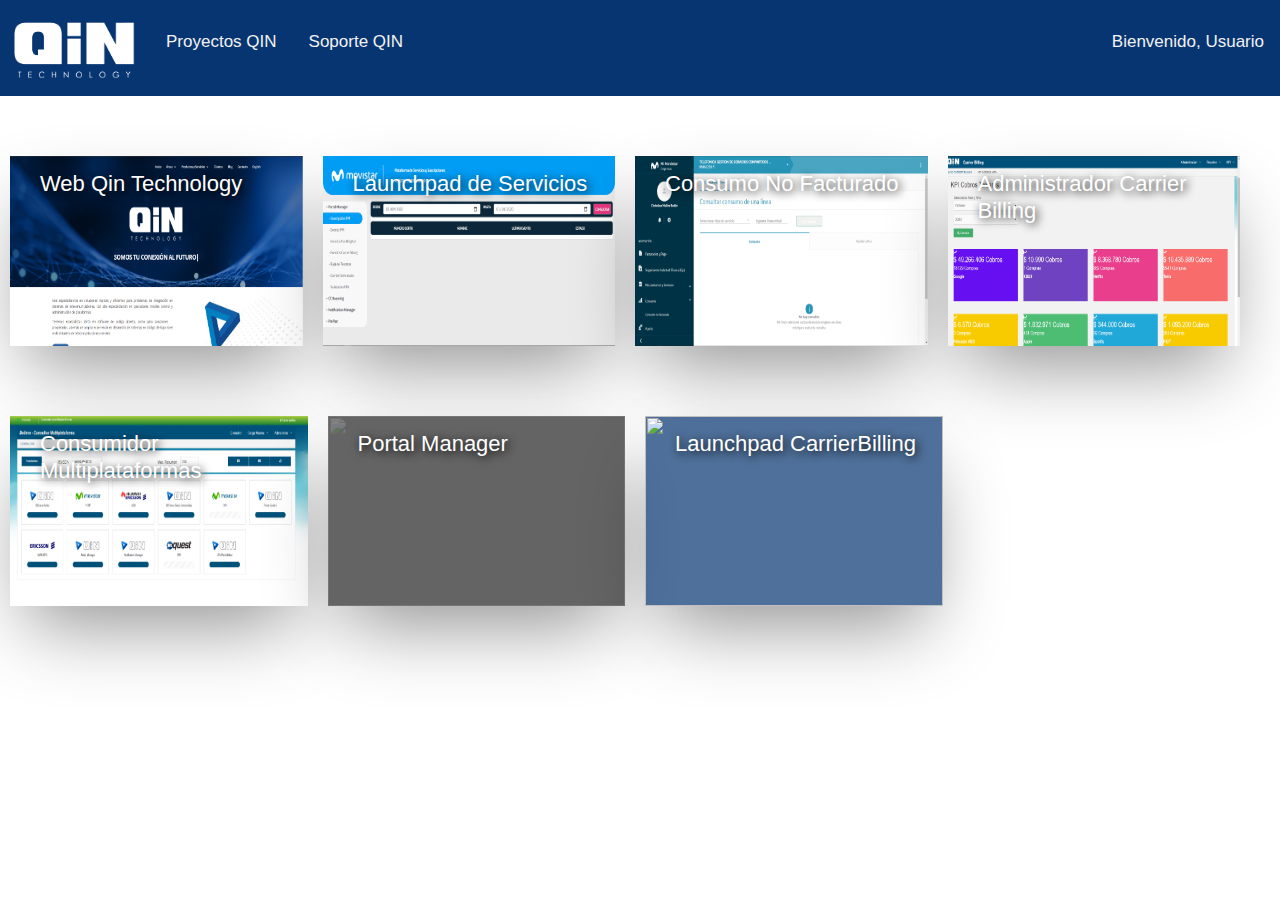
==== www/index.html @ 53e5ce90 "add responsive style" ====
<!DOCTYPE html>
<html lang="en">
<head>
  <meta charset="UTF-8">
  <meta name="viewport" content="width=device-width, initial-scale=1.0">
  <link rel="stylesheet" href="css/style.css">
  <link rel="stylesheet" href="https://stackpath.bootstrapcdn.com/bootstrap/4.5.2/css/bootstrap.min.css" integrity="sha384-JcKb8q3iqJ61gNV9KGb8thSsNjpSL0n8PARn9HuZOnIxN0hoP+VmmDGMN5t9UJ0Z" crossorigin="anonymous">
  <link rel="stylesheet" href="https://cdnjs.cloudflare.com/ajax/libs/font-awesome/4.7.0/css/font-awesome.min.css">
  <title>Centralizado Qin</title>
</head>
<body>
  <header>
    <!-- <ul>
      <li></li>
      <li><a class="active" href="#home">Solicitud de Acceso</a></li>
      <li><a href="#news">Proyectos QIN</a></li>
      <li><a href="#contact">Soporte QIN</a></li>
      <li style="float: right"><a href="#about">Hola, Usuario</a></li>
    </ul> -->

    <div class="topnav" id="myTopnav">
      <img src="img/qinblanco.png" class="logo">
      <a class="aproyecto" href="#proyectos">Proyectos QIN</a>
      <a href="#soporte">Soporte QIN</a>
      <a href="#" class="userlink"><span class="spansaludo">Bienvenido,</span> Usuario</a>
      <a href="javascript:void(0);" class="icon" onclick="responsiveMenu()">
        <i class="fa fa-bars"></i>
      </a>
    </div>
  </header>

<div class="container-fluid">
    <div class="wrap row">

      <div class="tile col"> 
        <img src='img/Captura1.PNG'/>
        <div class="text">
          <h1>Web Qin Technology</h1>
          <h2 class="animate-text"></h2>
          <p class="animate-text">Descargar Documentación</p>
        </div>
      </div>
      
      
      <div class="tile col"> 
        <img src='img/Captura2.PNG'/>
        <div class="text">
            <h1>Launchpad de Servicios</h1>
            <h2 class="animate-text"></h2>
            <p class="animate-text">Descargar Documentación</p>
        </div>
      </div>
        
        <div class="tile col"> 
          <img src='img/Captura3.PNG'/>
          <div class="text">
            <h1>Consumo No Facturado</h1>
            <h2 class="animate-text"></h2>
            <p class="animate-text">Descargar Documentación</p>
          </div>
      </div>

      <div class="tile col"> 
        <img src='img/Captura4.PNG'/>
        <div class="text">
          <h1>Administrador Carrier Billing</h1>
          <h2 class="animate-text">Plataforma de Administración de subscripciones y contrataciones.</h2>
          <p class="animate-text">Descargar Documentación </p>
        </div>
      </div>
      
    </div>

    <div class="wrap row">

        <div class="tile col"> 
          <img src='img/Captura5.png'/>
          <div class="text">
            <h1>Consumidor Multiplataformas</h1>
            <h2 class="animate-text"></h2>
            <p class="animate-text">Descargar Documentación</p>
          </div>
        </div>
          
        <div class="tile col"  style="background-color:rgb(100, 100, 100)"> 
          <img src='img/Captura6.PNG' style="opacity:0.2;"/>
          <div class="text">
            <h1>Portal Manager</h1>
            <h2 class="animate-text">Portal de Administración de Suscripciones</h2>
            <p class="animate-text">Descargar Documentación</p>
          </div>
        </div>

        <div class="tile col"> 
          <img src='img/Captura7.PNG'/>
          <div class="text">
            <h1>Launchpad CarrierBilling</h1>
            <h2 class="animate-text">Plataforma de Visualización de Suscripciones y Contratación.</h2>
            <p class="animate-text">Descargar Documentación</p>
          </div>
        </div>

        <div class="col"> 
          <img/>
          <div class="">
            <h1> </h1>
            <h2 class=""></h2>
            <p class=""> </p>
          </div>
        </div>
        
      </div>
    </div>    
    
    <script>
      function responsiveMenu() {
        var x = document.getElementById("myTopnav");
        if (x.className === "topnav") {
          x.className += " responsive";
        } else {
          x.className = "topnav";
        }
      }
      </script>
</body>
</html>
---- www/css/style.css ----
body
{
  background-color:#eee;
  
}

.logo {
  width: 150px;
  float: left;
}

* {
    font-family: 'Open Sans', Arial, Helvetica, sans-serif;
    box-sizing: border-box;
}

/* Style for Login */

@import url(https://fonts.googleapis.com/css?family=Open+Sans:400,700);

.login {
  width: 30%;
  margin: 16px 30%;
  font-size: 16px;
}

/* Reset top and bottom margins from certain elements */
.login-header,
.login p {
  margin-top: 0;
  margin-bottom: 0;
}

.login-header {
  background: #073571;
  padding: 20px;
  font-size: 1.4em;
  font-weight: normal;
  text-align: center;
  text-transform: uppercase;
  color: #fff;
  width: 120%;
}

.login-container {
  background: #ebebeb;
  padding: 12px;
  width: 120%;
}

/* Every row inside .login-container is defined with p tags */
.login p {
  padding: 12px;
}

.login input {
  box-sizing: border-box;
  display: block;
  width: 100%;
  border-width: 1px;
  border-style: solid;
  padding: 16px;
  outline: 0;
  font-family: inherit;
  font-size: 0.95em;
}

.login input[type="email"],
.login input[type="password"] {
  background: #fff;
  border-color: #bbb;
  color: #555;
}

/* Text fields' focus effect */
.login input[type="email"]:focus,
.login input[type="password"]:focus {
  border-color: #888;
}

.login input[type="submit"] {
  background: #073571;
  border-color: transparent;
  color: #fff;
  cursor: pointer;
}

.login input[type="submit"]:hover {
  background: #17c;
}

/* Buttons' focus effect */
.login input[type="submit"]:focus {
  border-color: #05a;
}


/* Style header */
.topnav {
  overflow: hidden;
  background-color: #073571;
}

.topnav a {
  float: left;
  display: block;
  color: #f2f2f2;
  text-align: center;
  padding: 14px 16px;
  text-decoration: none;
  font-size: 17px;
  margin-top: 15px;
}

.topnav a:hover {
  background-color: #ddd;
  color: black;
}

.topnav a.active {
  background-color: #4CAF50;
  color: white;
}

.topnav .icon {
  display: none;
}

.topnav .userlink {
  float: right;
}

@media screen and (max-width: 600px) {
  .topnav a:not(:first-child) {display: none;}
  .topnav a.icon {
    float: right;
    display: block;
    margin-top: 0;
  }
  .logo {
    width: 50px;
    margin-top: 12px;
  }

  .topnav .userlink {
    float: left;
  }
  .wrap {
    display: block !important;
  }
}

@media screen and (max-width: 600px) {
  .topnav.responsive {position: relative;}
  .topnav.responsive .icon {
    position: absolute;
    right: 0;
    top: 0;
  }
  .topnav.responsive a {
    float: none;
    display: block;
    text-align: left;
  }
  .topnav.responsive .aproyecto{
    margin-top: 35px;
  }
  .logo {
    width: 50px;
    margin-top: 12px;
  }
  .topnav .userlink {
    float: left;
  }
  .topnav .spansaludo {
    display: none;
  }
  
  .wrap {
    display: block !important;
  }
}

  /* style content */

.wrap
{
  margin:50px auto 0 auto;
  width:100%;
  display:flex;
  align-items:space-around;
}
.tile
{
  width: 380px;
  height: 190px;
  margin: 10px;
  background-color:#073571b5;
  display:inline-block;
  background-size:cover;
  position:relative;
  cursor:pointer;
  transition: all 0.4s ease-out;
  box-shadow: 0px 35px 77px -17px rgba(0,0,0,0.44);
  overflow:hidden;
  color:white;
  font-family:'Roboto';
  
}
.tile img
{
  height: 100%;
  width: 100%;
  position:absolute;
  top:0;
  left:0;
  z-index:0;
  transition: all 0.4s ease-out;
  
}
.tile .text
{
  z-index:99;
  position:absolute;
  padding:15px;
  height:calc(100% - 60px);
}
.tile h1
{
 
  font-weight:300;
  font-size: 22px;
  margin:0;
  text-shadow: 2px 2px 10px rgba(0,0,0,1);
}
.tile h2
{
  font-weight:100;
  font-size: 18px;
  margin:20px 0 0 0;
  font-style:italic;
   transform: translateX(200px);
}
.tile p
{
  font-weight:300;
  font-size: 14px;
  margin:20px 0 0 0;
  line-height: 25px;
/*   opacity:0; */
  transform: translateX(-200px);
  transition-delay: 0.2s;
}
.animate-text
{
  opacity:0;
  transition: all 0.6s ease-in-out;
}
.tile:hover
{
/*   background-color:#99aeff; */
box-shadow: 0px 35px 77px -17px rgba(0,0,0,0.64);
  transform:scale(1.05);
}
.tile:hover img
{
  opacity: 0.2;
}
.tile:hover .animate-text
{
  transform:translateX(0);
  opacity:1;
}

.tile:hover span
{
  opacity:1;
  transform:translateY(0px);
}

@media (max-width: 2000px) {
  .wrap {
    padding: 0;
  }
}
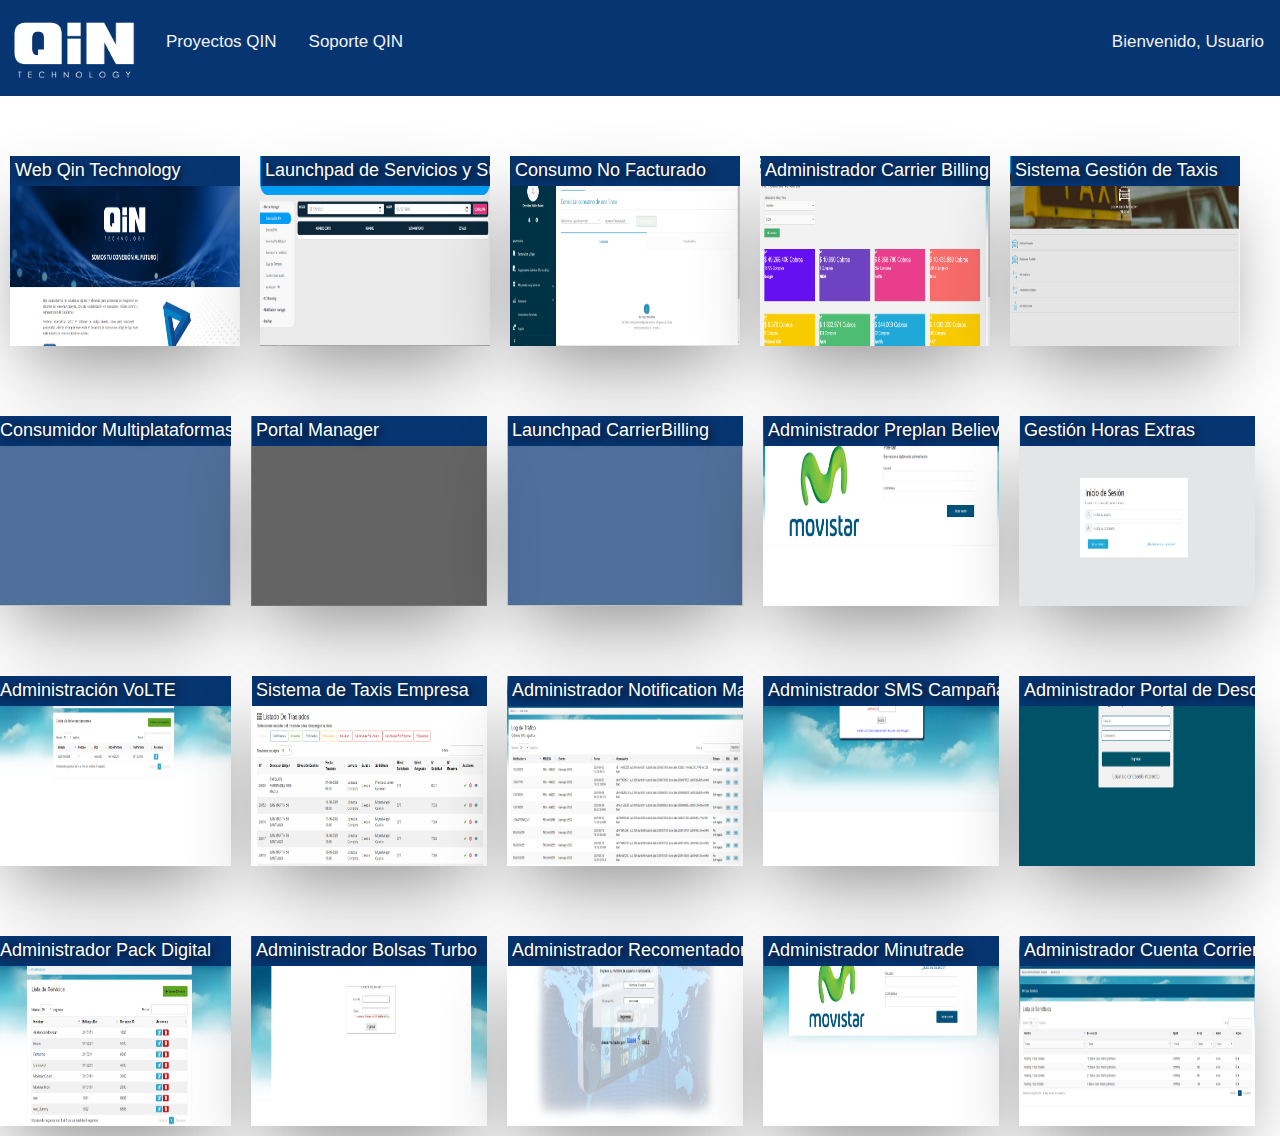
==== commit f483b4f3: "add more modules fix css" ====
--- a/www/index.html
+++ b/www/index.html
@@ -34,9 +34,8 @@
 
       <div class="tile col"> 
         <img src='img/Captura1.PNG'/>
-        <div class="text">
-          <h1>Web Qin Technology</h1>
-          <h2 class="animate-text"></h2>
+        <div class="textittle"><h1 class="cardheader"><a href="https://www.qin.cl/">Web Qin Technology</h1></a></div>
+        <div class="text">
           <p class="animate-text">Descargar Documentación</p>
         </div>
       </div>
@@ -44,48 +43,59 @@
       
       <div class="tile col"> 
         <img src='img/Captura2.PNG'/>
-        <div class="text">
-            <h1>Launchpad de Servicios</h1>
-            <h2 class="animate-text"></h2>
+        <div class="textittle"><h1 class="cardheader"><a href="http://10.46.0.160:8032/qin/services/PM/consulta?msisdn=56977095634">Launchpad de Servicios y Suscripciones</h1></a></div>
+        <div class="text">
             <p class="animate-text">Descargar Documentación</p>
         </div>
       </div>
         
         <div class="tile col"> 
           <img src='img/Captura3.PNG'/>
-          <div class="text">
-            <h1>Consumo No Facturado</h1>
-            <h2 class="animate-text"></h2>
+          <div class="textittle"><h1 class="cardheader"><a href="#">Consumo No Facturado</h1></a></div>
+          <div class="text">
+            <h1></h1>
             <p class="animate-text">Descargar Documentación</p>
           </div>
       </div>
 
       <div class="tile col"> 
         <img src='img/Captura4.PNG'/>
-        <div class="text">
-          <h1>Administrador Carrier Billing</h1>
+        <div class="textittle"><h1 class="cardheader"><a href="http://10.46.0.250:13016">Administrador Carrier Billing</h1></a></div>
+        <div class="text">
+          <h1></h1>
           <h2 class="animate-text">Plataforma de Administración de subscripciones y contrataciones.</h2>
           <p class="animate-text">Descargar Documentación </p>
         </div>
       </div>
-      
+
+      <div class="tile col"> 
+        <img src='img/image1.png'/>
+        <div class="textittle"><h1 class="cardheader"><a href="#">Sistema Gestión de Taxis</h1></a></div>
+        <div class="text">
+          <h1></h1>
+          <p class="animate-text">Descargar Documentación </p>
+        </div>
+      </div>
+      </div>
+
     </div>
 
     <div class="wrap row">
 
         <div class="tile col"> 
-          <img src='img/Captura5.png'/>
-          <div class="text">
-            <h1>Consumidor Multiplataformas</h1>
-            <h2 class="animate-text"></h2>
+          <img src='img/Captura5.PNG'/>
+          <div class="textittle"><h1 class="cardheader"><a href="http://172.24.168.230:8000/">Consumidor Multiplataformas</h1></a></div>
+          <div class="text">
+            <h1></h1>
             <p class="animate-text">Descargar Documentación</p>
           </div>
         </div>
           
         <div class="tile col"  style="background-color:rgb(100, 100, 100)"> 
           <img src='img/Captura6.PNG' style="opacity:0.2;"/>
-          <div class="text">
-            <h1>Portal Manager</h1>
+          <div class="textittle"><h1 class="cardheader"><a href="#">Portal Manager</h1></a></div>
+          <div class="text">
+            <h1></h1>
             <h2 class="animate-text">Portal de Administración de Suscripciones</h2>
             <p class="animate-text">Descargar Documentación</p>
           </div>
@@ -93,22 +103,125 @@
 
         <div class="tile col"> 
           <img src='img/Captura7.PNG'/>
-          <div class="text">
-            <h1>Launchpad CarrierBilling</h1>
+          <div class="textittle"><h1 class="cardheader"><a href="#">Launchpad CarrierBilling</h1></a></div>
+          <div class="text">
             <h2 class="animate-text">Plataforma de Visualización de Suscripciones y Contratación.</h2>
             <p class="animate-text">Descargar Documentación</p>
           </div>
         </div>
 
-        <div class="col"> 
+        <div class="tile col"> 
+          <img src='img/image2.png'/>
+          <div class="textittle"><h1 class="cardheader"><a href="http://10.46.0.181:8009/login/">Administrador Preplan Believe</h1></a></div>
+          <div class="text">
+            <p class="animate-text">Descargar Documentación</p>
+          </div>
+        </div>
+
+        <div class="tile col">
+          <img src='img/image3.png'/>
+          <div class="textittle"><h1 class="cardheader"><a href="https://cabgestion.cl/gst">Gestión Horas Extras</h1></a></div>
+          <div class="text">
+            <p class="animate-text">Descargar Documentación</p> 
+          </div>
+        </div>
+
+        <!-- <div class="col"> 
           <img/>
           <div class="">
             <h1> </h1>
             <h2 class=""></h2>
             <p class=""> </p>
           </div>
-        </div>
+        </div> -->
         
+      </div>
+      <div class="wrap row">
+
+        <div class="tile col">
+          <img src='img/image4.png'/>
+          <div class="textittle"><h1 class="cardheader"><a href="http://10.46.0.250:8043/">Administración VoLTE</h1></a></div>
+          <div class="text">
+            <p class="animate-text">Descargar Documentación</p> 
+          </div>
+        </div>
+
+        <div class="tile col">
+          <img src='img/image5.png'/>
+          <div class="textittle"><h1 class="cardheader"><a href="https://cabgestion.cl/empresas">Sistema de Taxis Empresa</h1></a></div>
+          <div class="text">
+            <p class="animate-text">Descargar Documentación</p> 
+          </div>
+        </div>
+
+        <div class="tile col">
+          <img src='img/image6.png'/>
+          <div class="textittle"><h1 class="cardheader"><a href="http://10.46.0.160:8011/">Administrador Notification Manager</h1></a></div>
+          <div class="text">
+            <p class="animate-text">Descargar Documentación</p> 
+          </div>
+        </div>
+
+        <div class="tile col">
+          <img src='img/image7.png'/>
+          <div class="textittle"><h1 class="cardheader"><a href="http://10.10.0.187/envioMasivoSms/login.php">Administrador SMS Campaña</h1></a></div>
+          <div class="text">
+            <p class="animate-text">Descargar Documentación</p> 
+          </div>
+        </div>
+
+        <div class="tile col">
+          <img src='img/image8.png'/>
+          <div class="textittle"><h1 class="cardheader"><a href="http://10.45.0.232:8080/login/">Administrador Portal de Descarga</h1></a></div>
+          <div class="text">
+            <p class="animate-text">Descargar Documentación</p> 
+          </div>
+        </div>
+
+      </div>
+
+      <div class="wrap row">
+
+        <div class="tile col">
+          <img src='img/image9.png'/>
+          <div class="textittle"><h1 class="cardheader"><a href="http://10.46.0.180:5003/">Administrador Pack Digital</h1></a></div>
+          <div class="text">
+            <p class="animate-text">Descargar Documentación</p> 
+          </div>
+        </div>
+
+        <div class="tile col">
+          <img src='img/image10.png'/>
+          <div class="textittle"><h1 class="cardheader"><a href="http://10.10.0.203/bolsasturboTrio/index.php">Administrador Bolsas Turbo</h1></a></div>
+          <div class="text">
+            <p class="animate-text">Descargar Documentación</p> 
+          </div>
+        </div>
+
+        <div class="tile col">
+          <img src='img/image11.png'/>
+          <div class="textittle"><h1 class="cardheader"><a href="http://10.177.102.224:5080/recomendador_p_roaming/">Administrador Recomentador de Planes</h1></a></div>
+          <div class="text">
+            <p class="animate-text">Descargar Documentación</p> 
+          </div>
+        </div>
+
+        <div class="tile col">
+          <img src='img/image12.png'/>
+          <div class="textittle"><h1 class="cardheader"><a href="http://10.183.13.29:10080/minutrade/">Administrador Minutrade</h1></a></div>
+          <div class="text">
+            <p class="animate-text">Descargar Documentación</p> 
+          </div>
+        </div>
+
+        <div class="tile col">
+          <img src='img/image13.png'/>
+          <div class="textittle"><h1 class="cardheader"><a href="http://10.46.0.250:13024/">Administrador Cuenta Corriente Roaming</h1></a></div>
+          <div class="text">
+            <p class="animate-text">Descargar Documentación</p> 
+          </div>
+        </div>
+
       </div>
     </div>    
     
--- a/www/css/style.css
+++ b/www/css/style.css
@@ -33,7 +33,7 @@
 
 .login-header {
   background: #073571;
-  padding: 20px;
+  /* padding: 20px; */
   font-size: 1.4em;
   font-weight: normal;
   text-align: center;
@@ -147,6 +147,18 @@
   }
   .wrap {
     display: block !important;
+  }
+  .login-header {
+    width: 225%;
+  }
+  .login-container {
+    width: 225%;
+  }
+  .login input {
+    padding: 5px;
+  }
+  .login {
+    margin: 15%;
   }
 }
 
@@ -218,18 +230,35 @@
   transition: all 0.4s ease-out;
   
 }
+.textittle{
+  background-color:#073571;
+  position: relative;
+  width: 380px;
+  right: 14px;
+}
+.cardheader{
+  font-size: 24px;
+  width: 100%;
+  padding-left: 5px;
+  padding: 4px;
+}
+.cardheader a {
+  color: #fff;
+  text-decoration: none;
+}
 .tile .text
 {
   z-index:99;
   position:absolute;
   padding:15px;
   height:calc(100% - 60px);
+  width: 100%;
+  margin-left: -12px;
 }
 .tile h1
 {
- 
   font-weight:300;
-  font-size: 22px;
+  font-size: 18px;
   margin:0;
   text-shadow: 2px 2px 10px rgba(0,0,0,1);
 }
@@ -247,7 +276,7 @@
   font-size: 14px;
   margin:20px 0 0 0;
   line-height: 25px;
-/*   opacity:0; */
+  opacity:0;
   transform: translateX(-200px);
   transition-delay: 0.2s;
 }
@@ -272,12 +301,6 @@
   opacity:1;
 }
 
-.tile:hover span
-{
-  opacity:1;
-  transform:translateY(0px);
-}
-
 @media (max-width: 2000px) {
   .wrap {
     padding: 0;
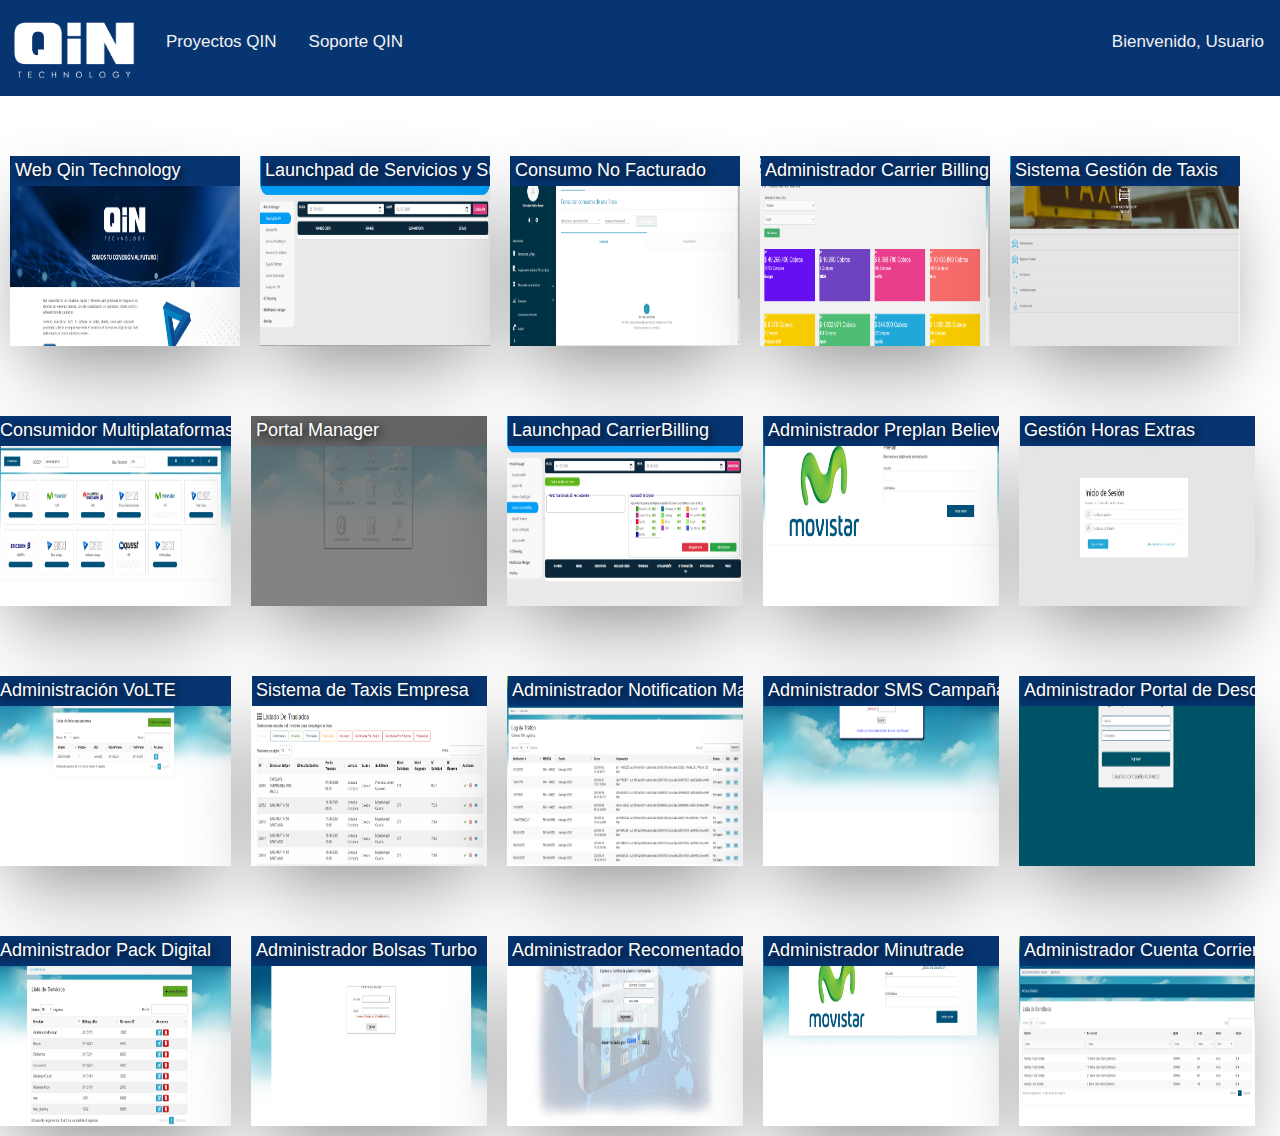
==== commit 2c262eca: "add images" ====
--- a/www/index.html
+++ b/www/index.html
@@ -83,7 +83,7 @@
     <div class="wrap row">
 
         <div class="tile col"> 
-          <img src='img/Captura5.PNG'/>
+          <img src='img/Captura5.png'/>
           <div class="textittle"><h1 class="cardheader"><a href="http://172.24.168.230:8000/">Consumidor Multiplataformas</h1></a></div>
           <div class="text">
             <h1></h1>
@@ -92,17 +92,16 @@
         </div>
           
         <div class="tile col"  style="background-color:rgb(100, 100, 100)"> 
-          <img src='img/Captura6.PNG' style="opacity:0.2;"/>
-          <div class="textittle"><h1 class="cardheader"><a href="#">Portal Manager</h1></a></div>
-          <div class="text">
-            <h1></h1>
+          <img src='img/Captura6.png' style="opacity:0.2;"/>
+          <div class="textittle"><h1 class="cardheader" style="background-color:rgb(100, 100, 100)"><a href="#">Portal Manager</h1></a></div>
+          <div class="text">
             <h2 class="animate-text">Portal de Administración de Suscripciones</h2>
             <p class="animate-text">Descargar Documentación</p>
           </div>
         </div>
 
         <div class="tile col"> 
-          <img src='img/Captura7.PNG'/>
+          <img src='img/Captura7.png'/>
           <div class="textittle"><h1 class="cardheader"><a href="#">Launchpad CarrierBilling</h1></a></div>
           <div class="text">
             <h2 class="animate-text">Plataforma de Visualización de Suscripciones y Contratación.</h2>
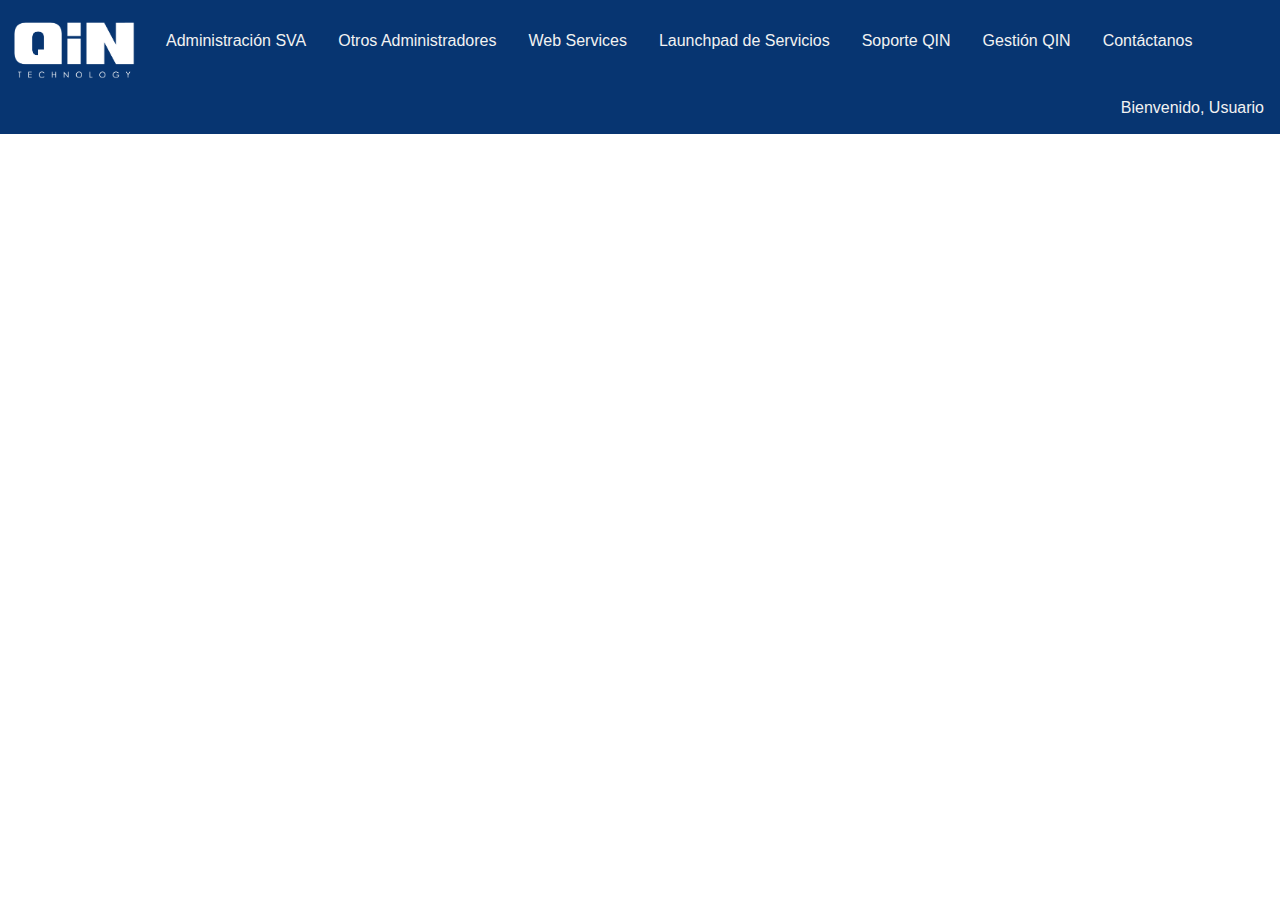
==== commit 7d4f5fc1: "add js and order col" ====
--- a/www/index.html
+++ b/www/index.html
@@ -4,24 +4,23 @@
   <meta charset="UTF-8">
   <meta name="viewport" content="width=device-width, initial-scale=1.0">
   <link rel="stylesheet" href="css/style.css">
+  <script src="js/scripts.js"></script>
   <link rel="stylesheet" href="https://stackpath.bootstrapcdn.com/bootstrap/4.5.2/css/bootstrap.min.css" integrity="sha384-JcKb8q3iqJ61gNV9KGb8thSsNjpSL0n8PARn9HuZOnIxN0hoP+VmmDGMN5t9UJ0Z" crossorigin="anonymous">
   <link rel="stylesheet" href="https://cdnjs.cloudflare.com/ajax/libs/font-awesome/4.7.0/css/font-awesome.min.css">
   <title>Centralizado Qin</title>
 </head>
 <body>
   <header>
-    <!-- <ul>
-      <li></li>
-      <li><a class="active" href="#home">Solicitud de Acceso</a></li>
-      <li><a href="#news">Proyectos QIN</a></li>
-      <li><a href="#contact">Soporte QIN</a></li>
-      <li style="float: right"><a href="#about">Hola, Usuario</a></li>
-    </ul> -->
 
     <div class="topnav" id="myTopnav">
       <img src="img/qinblanco.png" class="logo">
-      <a class="aproyecto" href="#proyectos">Proyectos QIN</a>
-      <a href="#soporte">Soporte QIN</a>
+      <a class="aproyecto tablinks" href="#" onclick="optionMenu(event, 'admsva')">Administración SVA</a>
+      <a href="#" class="tablinks" onclick="optionMenu(event, 'otrosadm')">Otros Administradores</a>
+      <a href="#" class="tablinks" onclick="optionMenu(event, 'webservices')">Web Services</a>
+      <a href="#" class="tablinks" onclick="optionMenu(event, 'lpservicios')">Launchpad de Servicios</a>
+      <a href="#" class="tablinks" onclick="optionMenu(event, 'soporte')">Soporte QIN</a>
+      <a href="#" class="tablinks" onclick="optionMenu(event, 'gestion')">Gestión QIN</a>
+      <a href="#" class="tablinks" onclick="optionMenu(event, 'contacto')">Contáctanos</a>
       <a href="#" class="userlink"><span class="spansaludo">Bienvenido,</span> Usuario</a>
       <a href="javascript:void(0);" class="icon" onclick="responsiveMenu()">
         <i class="fa fa-bars"></i>
@@ -29,7 +28,222 @@
     </div>
   </header>
 
-<div class="container-fluid">
+<div class="tabcontent" id="admsva">
+  <div class="container bg">
+    <div class="wrap row">
+
+      <div class="tile col">
+        <img src='img/image4.png'/>
+        <div class="textittle"><h1 class="cardheader"><a href="http://10.46.0.250:8043/">Administración VoLTE</h1></a></div>
+        <div class="text">
+          <p class="animate-text">Descargar Documentación</p> 
+        </div>
+      </div>
+
+      <div class="tile col"> 
+        <img src='img/Captura4.PNG'/>
+        <div class="textittle"><h1 class="cardheader"><a href="http://10.46.0.250:13016">Administrador Carrier Billing</h1></a></div>
+        <div class="text">
+          <h2 class="animate-text">Plataforma de Administración de subscripciones y contrataciones.</h2>
+          <p class="animate-text">Descargar Documentación </p>
+        </div>
+      </div>
+
+      <div class="tile col"> 
+        <img src='img/Captura5.png'/>
+        <div class="textittle"><h1 class="cardheader"><a href="http://172.24.168.230:8000/">Consultor Multiplataformas</h1></a></div>
+        <div class="text">
+          <p class="animate-text">Descargar Documentación</p>
+        </div>
+      </div>
+
+      <div class="tile col"> 
+        <img src='img/Captura6.png'/>
+        <div class="textittle"><h1 class="cardheader"><a href="#">Portal Manager</h1></a></div>
+        <div class="text">
+          <h2 class="animate-text">Portal de Administración de Suscripciones</h2>
+          <p class="animate-text">Descargar Documentación</p>
+        </div>
+      </div>
+
+    </div>
+
+    <div class="wrap row">
+
+      <div class="tile col">
+        <img src='img/image6.png'/>
+        <div class="textittle"><h1 class="cardheader"><a href="http://10.46.0.160:8011/">Administrador Notification Manager</h1></a></div>
+        <div class="text">
+          <p class="animate-text">Descargar Documentación</p> 
+        </div>
+      </div>
+
+      <div class="tile col">
+        <img src='img/image7.png'/>
+        <div class="textittle"><h1 class="cardheader"><a href="http://10.10.0.187/envioMasivoSms/login.php">Administrador SMS Campaña</h1></a></div>
+        <div class="text">
+          <p class="animate-text">Descargar Documentación</p> 
+        </div>
+      </div>
+
+      <div class="tile col">
+        <img src='img/image8.png'/>
+        <div class="textittle"><h1 class="cardheader"><a href="http://10.45.0.232:8080/login/">Administrador Portal de Descarga</h1></a></div>
+        <div class="text">
+          <p class="animate-text">Descargar Documentación</p> 
+        </div>
+      </div>
+
+      <div class="tile col">
+        <img src='img/image9.png'/>
+        <div class="textittle"><h1 class="cardheader"><a href="http://10.46.0.180:5003/">Administrador Pack Digital</h1></a></div>
+        <div class="text">
+          <p class="animate-text">Descargar Documentación</p> 
+        </div>
+      </div>
+
+    </div>
+
+    <div class="wrap row">
+
+      <div class="tile col">
+        <img src='img/image10.png'/>
+        <div class="textittle"><h1 class="cardheader"><a href="http://10.10.0.203/bolsasturboTrio/index.php">Administrador Bolsas Turbo</h1></a></div>
+        <div class="text">
+          <p class="animate-text">Descargar Documentación</p> 
+        </div>
+      </div>
+
+      <div class="tile col">
+        <img src='img/image11.png'/>
+        <div class="textittle"><h1 class="cardheader"><a href="http://10.177.102.224:5080/recomendador_p_roaming/">Administrador Recomentador de Planes</h1></a></div>
+        <div class="text">
+          <p class="animate-text">Descargar Documentación</p> 
+        </div>
+      </div>
+
+      <div class="tile col">
+        <img src='img/image12.png'/>
+        <div class="textittle"><h1 class="cardheader"><a href="http://10.183.13.29:10080/minutrade/">Administrador Minutrade</h1></a></div>
+        <div class="text">
+          <p class="animate-text">Descargar Documentación</p> 
+        </div>
+      </div>
+
+      <div class="tile col">
+        <img src='img/image13.png'/>
+        <div class="textittle"><h1 class="cardheader"><a href="http://10.46.0.250:13024/">Administrador Cuenta Corriente Roaming</h1></a></div>
+        <div class="text">
+          <p class="animate-text">Descargar Documentación</p> 
+        </div>
+      </div>
+
+    </div>
+
+    <div class="wrap row">
+
+      <div class="tile col"> 
+        <img src='img/image2.png'/>
+        <div class="textittle"><h1 class="cardheader"><a href="http://10.46.0.181:8009/login/">Administrador Preplan Believe</h1></a></div>
+        <div class="text">
+          <p class="animate-text">Descargar Documentación</p>
+        </div>
+      </div>
+
+      <div class=" col"> 
+      </div>
+
+      <div class=" col"> 
+      </div>
+
+      <div class=" col"> 
+      </div>
+  
+    </div>
+  </div>
+</div>
+
+<div class="tabcontent" id="otrosadm">
+  <div class="container">
+    <div class="wrap row">
+
+      <div class="tile col"> 
+        <img src='img/image1.png'/>
+        <div class="textittle"><h1 class="cardheader"><a href="https://cabgestion.cl/#">Sistema Gestión de Taxis</h1></a></div>
+        <div class="text">
+          <p class="animate-text">Descargar Documentación </p>
+        </div>
+      </div>
+
+      <div class="tile col">
+        <img src='img/image3.png'/>
+        <div class="textittle"><h1 class="cardheader"><a href="https://cabgestion.cl/gst">Gestión Horas Extras</h1></a></div>
+        <div class="text">
+          <p class="animate-text">Descargar Documentación</p> 
+        </div>
+      </div>
+
+      <div class="tile col">
+        <img src='img/image5.png'/>
+        <div class="textittle"><h1 class="cardheader"><a href="https://cabgestion.cl/empresas">Sistema de Taxis Empresa</h1></a></div>
+        <div class="text">
+          <p class="animate-text">Descargar Documentación</p> 
+        </div>
+      </div>
+
+    </div>
+  </div>
+
+</div>
+
+<div class="tabcontent" id="webservices">
+
+</div>
+
+<div class="tabcontent" id="lpservicios">
+  <div class="container">
+    <div class="wrap row">
+
+      <div class="tile col"> 
+        <img src='img/Captura2.PNG'/>
+        <div class="textittle"><h1 class="cardheader"><a href="http://10.46.0.160:8032/qin/services/PM/consulta?msisdn=56977095634">Launchpad de Servicios y Suscripciones</h1></a></div>
+        <div class="text">
+            <p class="animate-text">Descargar Documentación</p>
+        </div>
+      </div>
+
+      <div class="tile col"> 
+        <img src='img/Captura3.PNG'/>
+        <div class="textittle"><h1 class="cardheader"><a href="#">Consumo No Facturado</h1></a></div>
+        <div class="text">
+          <p class="animate-text">Descargar Documentación</p>
+        </div>
+      </div>
+
+      <div class="tile col"> 
+        <img src='img/Captura7.png'/>
+        <div class="textittle"><h1 class="cardheader"><a href="#">Launchpad CarrierBilling</h1></a></div>
+        <div class="text">
+          <h2 class="animate-text">Plataforma de Visualización de Suscripciones y Contratación.</h2>
+          <p class="animate-text">Descargar Documentación</p>
+        </div>
+      </div>
+
+    </div>
+  </div>
+
+</div>
+
+<div class="tabcontent" id="soporte">
+
+</div>
+
+<div class="tabcontent" id="gestion">
+
+</div>
+
+<div class="tabcontent" id="contacto">
+  <div class="container">
     <div class="wrap row">
 
       <div class="tile col"> 
@@ -39,200 +253,11 @@
           <p class="animate-text">Descargar Documentación</p>
         </div>
       </div>
-      
-      
-      <div class="tile col"> 
-        <img src='img/Captura2.PNG'/>
-        <div class="textittle"><h1 class="cardheader"><a href="http://10.46.0.160:8032/qin/services/PM/consulta?msisdn=56977095634">Launchpad de Servicios y Suscripciones</h1></a></div>
-        <div class="text">
-            <p class="animate-text">Descargar Documentación</p>
-        </div>
-      </div>
-        
-        <div class="tile col"> 
-          <img src='img/Captura3.PNG'/>
-          <div class="textittle"><h1 class="cardheader"><a href="#">Consumo No Facturado</h1></a></div>
-          <div class="text">
-            <h1></h1>
-            <p class="animate-text">Descargar Documentación</p>
-          </div>
-      </div>
-
-      <div class="tile col"> 
-        <img src='img/Captura4.PNG'/>
-        <div class="textittle"><h1 class="cardheader"><a href="http://10.46.0.250:13016">Administrador Carrier Billing</h1></a></div>
-        <div class="text">
-          <h1></h1>
-          <h2 class="animate-text">Plataforma de Administración de subscripciones y contrataciones.</h2>
-          <p class="animate-text">Descargar Documentación </p>
-        </div>
-      </div>
-
-      <div class="tile col"> 
-        <img src='img/image1.png'/>
-        <div class="textittle"><h1 class="cardheader"><a href="#">Sistema Gestión de Taxis</h1></a></div>
-        <div class="text">
-          <h1></h1>
-          <p class="animate-text">Descargar Documentación </p>
-        </div>
-      </div>
-      </div>
-
-    </div>
-
-    <div class="wrap row">
-
-        <div class="tile col"> 
-          <img src='img/Captura5.png'/>
-          <div class="textittle"><h1 class="cardheader"><a href="http://172.24.168.230:8000/">Consumidor Multiplataformas</h1></a></div>
-          <div class="text">
-            <h1></h1>
-            <p class="animate-text">Descargar Documentación</p>
-          </div>
-        </div>
-          
-        <div class="tile col"  style="background-color:rgb(100, 100, 100)"> 
-          <img src='img/Captura6.png' style="opacity:0.2;"/>
-          <div class="textittle"><h1 class="cardheader" style="background-color:rgb(100, 100, 100)"><a href="#">Portal Manager</h1></a></div>
-          <div class="text">
-            <h2 class="animate-text">Portal de Administración de Suscripciones</h2>
-            <p class="animate-text">Descargar Documentación</p>
-          </div>
-        </div>
-
-        <div class="tile col"> 
-          <img src='img/Captura7.png'/>
-          <div class="textittle"><h1 class="cardheader"><a href="#">Launchpad CarrierBilling</h1></a></div>
-          <div class="text">
-            <h2 class="animate-text">Plataforma de Visualización de Suscripciones y Contratación.</h2>
-            <p class="animate-text">Descargar Documentación</p>
-          </div>
-        </div>
-
-        <div class="tile col"> 
-          <img src='img/image2.png'/>
-          <div class="textittle"><h1 class="cardheader"><a href="http://10.46.0.181:8009/login/">Administrador Preplan Believe</h1></a></div>
-          <div class="text">
-            <p class="animate-text">Descargar Documentación</p>
-          </div>
-        </div>
-
-        <div class="tile col">
-          <img src='img/image3.png'/>
-          <div class="textittle"><h1 class="cardheader"><a href="https://cabgestion.cl/gst">Gestión Horas Extras</h1></a></div>
-          <div class="text">
-            <p class="animate-text">Descargar Documentación</p> 
-          </div>
-        </div>
-
-        <!-- <div class="col"> 
-          <img/>
-          <div class="">
-            <h1> </h1>
-            <h2 class=""></h2>
-            <p class=""> </p>
-          </div>
-        </div> -->
-        
-      </div>
-      <div class="wrap row">
-
-        <div class="tile col">
-          <img src='img/image4.png'/>
-          <div class="textittle"><h1 class="cardheader"><a href="http://10.46.0.250:8043/">Administración VoLTE</h1></a></div>
-          <div class="text">
-            <p class="animate-text">Descargar Documentación</p> 
-          </div>
-        </div>
-
-        <div class="tile col">
-          <img src='img/image5.png'/>
-          <div class="textittle"><h1 class="cardheader"><a href="https://cabgestion.cl/empresas">Sistema de Taxis Empresa</h1></a></div>
-          <div class="text">
-            <p class="animate-text">Descargar Documentación</p> 
-          </div>
-        </div>
-
-        <div class="tile col">
-          <img src='img/image6.png'/>
-          <div class="textittle"><h1 class="cardheader"><a href="http://10.46.0.160:8011/">Administrador Notification Manager</h1></a></div>
-          <div class="text">
-            <p class="animate-text">Descargar Documentación</p> 
-          </div>
-        </div>
-
-        <div class="tile col">
-          <img src='img/image7.png'/>
-          <div class="textittle"><h1 class="cardheader"><a href="http://10.10.0.187/envioMasivoSms/login.php">Administrador SMS Campaña</h1></a></div>
-          <div class="text">
-            <p class="animate-text">Descargar Documentación</p> 
-          </div>
-        </div>
-
-        <div class="tile col">
-          <img src='img/image8.png'/>
-          <div class="textittle"><h1 class="cardheader"><a href="http://10.45.0.232:8080/login/">Administrador Portal de Descarga</h1></a></div>
-          <div class="text">
-            <p class="animate-text">Descargar Documentación</p> 
-          </div>
-        </div>
-
-      </div>
-
-      <div class="wrap row">
-
-        <div class="tile col">
-          <img src='img/image9.png'/>
-          <div class="textittle"><h1 class="cardheader"><a href="http://10.46.0.180:5003/">Administrador Pack Digital</h1></a></div>
-          <div class="text">
-            <p class="animate-text">Descargar Documentación</p> 
-          </div>
-        </div>
-
-        <div class="tile col">
-          <img src='img/image10.png'/>
-          <div class="textittle"><h1 class="cardheader"><a href="http://10.10.0.203/bolsasturboTrio/index.php">Administrador Bolsas Turbo</h1></a></div>
-          <div class="text">
-            <p class="animate-text">Descargar Documentación</p> 
-          </div>
-        </div>
-
-        <div class="tile col">
-          <img src='img/image11.png'/>
-          <div class="textittle"><h1 class="cardheader"><a href="http://10.177.102.224:5080/recomendador_p_roaming/">Administrador Recomentador de Planes</h1></a></div>
-          <div class="text">
-            <p class="animate-text">Descargar Documentación</p> 
-          </div>
-        </div>
-
-        <div class="tile col">
-          <img src='img/image12.png'/>
-          <div class="textittle"><h1 class="cardheader"><a href="http://10.183.13.29:10080/minutrade/">Administrador Minutrade</h1></a></div>
-          <div class="text">
-            <p class="animate-text">Descargar Documentación</p> 
-          </div>
-        </div>
-
-        <div class="tile col">
-          <img src='img/image13.png'/>
-          <div class="textittle"><h1 class="cardheader"><a href="http://10.46.0.250:13024/">Administrador Cuenta Corriente Roaming</h1></a></div>
-          <div class="text">
-            <p class="animate-text">Descargar Documentación</p> 
-          </div>
-        </div>
-
-      </div>
-    </div>    
-    
-    <script>
-      function responsiveMenu() {
-        var x = document.getElementById("myTopnav");
-        if (x.className === "topnav") {
-          x.className += " responsive";
-        } else {
-          x.className = "topnav";
-        }
-      }
-      </script>
+
+    </div>
+  </div>
+
+</div>
+
 </body>
 </html>--- a/www/css/style.css
+++ b/www/css/style.css
@@ -108,18 +108,20 @@
   text-align: center;
   padding: 14px 16px;
   text-decoration: none;
-  font-size: 17px;
+  font-size: 16px;
   margin-top: 15px;
 }
 
 .topnav a:hover {
-  background-color: #ddd;
-  color: black;
+  text-decoration: none;
+  color: #00122A;
 }
 
 .topnav a.active {
-  background-color: #4CAF50;
+  border-radius: 5px;
+  background-color: #00122A;
   color: white;
+  font-weight: bold;
 }
 
 .topnav .icon {
@@ -128,6 +130,10 @@
 
 .topnav .userlink {
   float: right;
+}
+
+.tabcontent {
+  display: none;
 }
 
 @media screen and (max-width: 600px) {
@@ -201,6 +207,11 @@
   width:100%;
   display:flex;
   align-items:space-around;
+}
+
+.bg { /*agregar esta clase al container cuando se usen 4 col*/
+  max-width: 1500px !important;
+  width: 100%;
 }
 .tile
 {
@@ -217,7 +228,7 @@
   overflow:hidden;
   color:white;
   font-family:'Roboto';
-  
+  max-width: 34% !important;
 }
 .tile img
 {
@@ -228,21 +239,21 @@
   left:0;
   z-index:0;
   transition: all 0.4s ease-out;
-  
+  object-fit: cover;
 }
 .textittle{
   background-color:#073571;
   position: relative;
   width: 380px;
-  right: 14px;
+  right: 15px;
 }
 .cardheader{
-  font-size: 24px;
   width: 100%;
   padding-left: 5px;
   padding: 4px;
 }
 .cardheader a {
+  font-size: 15px;
   color: #fff;
   text-decoration: none;
 }
@@ -305,4 +316,75 @@
   .wrap {
     padding: 0;
   }
-}+}
+
+    /* LOADER */
+    .container-loader{
+      margin:4em;
+      text-align: center;
+    }
+    
+    .container-loader h1, h2 {
+      color: #eee;
+      margin:0; 
+      padding:0; 
+      font-weight:300;
+    }
+    
+    .container-loader h1 {
+      font-size: 35px;
+    }
+    
+    .container-loader h2 {
+      font-size: 26px;
+      opacity: 0;
+      animation: appear 1s 1.5s forwards;
+    }
+    
+    
+    
+    .loader span{
+      display: inline-block;
+      width: 20px;
+      height: 20px;
+      border-radius: 100%;
+      background-color: #3498db;
+      margin: 35px 5px;
+    }
+    
+    .loader span:nth-child(1){
+      animation: bounce 1s ease-in-out infinite;
+    }
+    
+    .loader span:nth-child(2){
+      animation: bounce 1s ease-in-out 0.33s infinite;
+    }
+    
+    .loader span:nth-child(3){
+      animation: bounce 1s ease-in-out 0.66s infinite;
+    }
+    
+    @keyframes bounce{
+      0%, 75%, 100%{
+        -webkit-transform: translateY(0);
+        -ms-transform: translateY(0);
+        -o-transform: translateY(0);
+        transform: translateY(0);
+      }
+    
+      25%{
+        -webkit-transform: translateY(-20px);
+        -ms-transform: translateY(-20px);
+        -o-transform: translateY(-20px);
+        transform: translateY(-20px);
+      }
+    }
+    
+    @keyframes appear {
+      0%{
+        opacity: 0;
+      }
+      100%{
+        opacity: 1;
+      }
+    }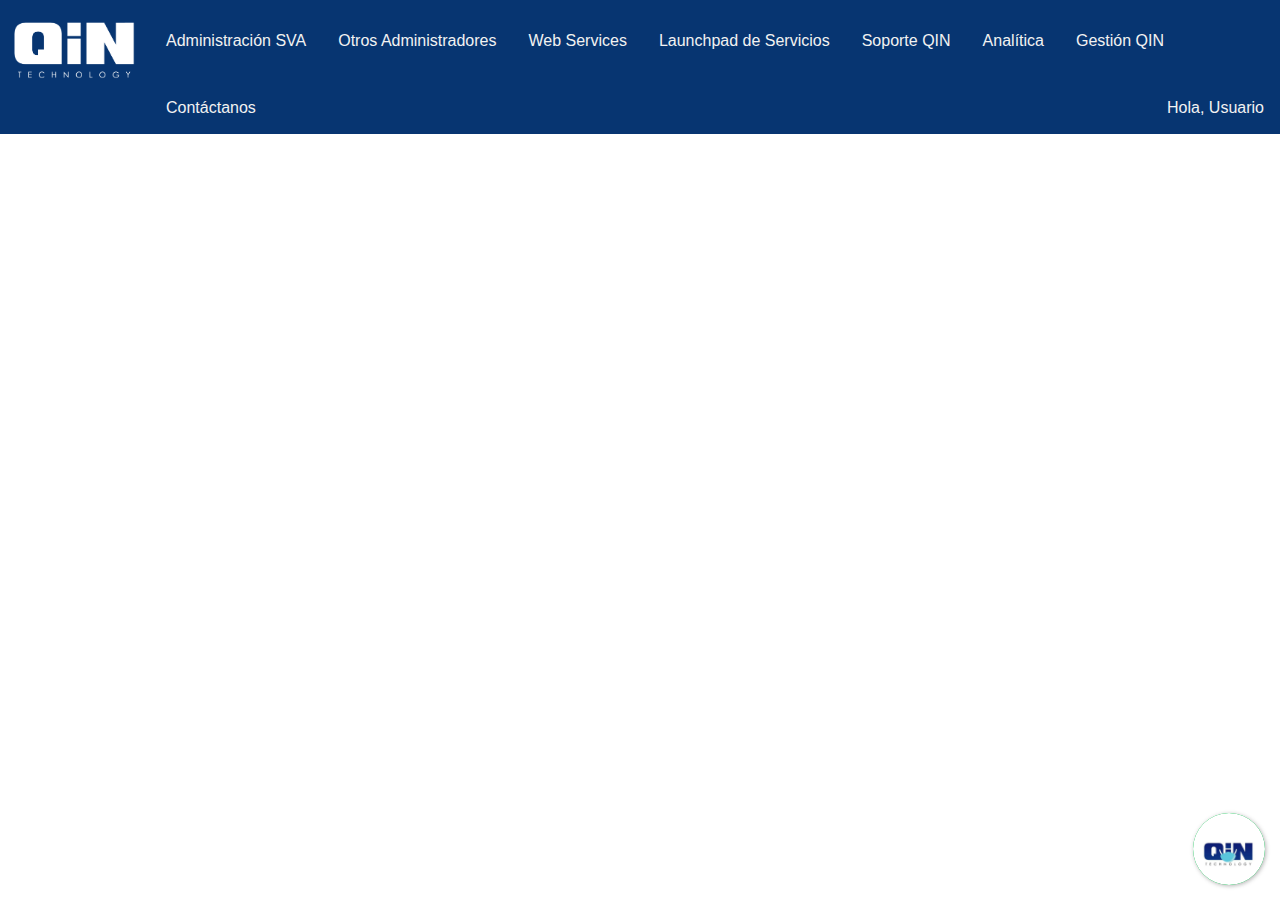
==== commit c88c79a2: "add chatbot" ====
--- a/www/index.html
+++ b/www/index.html
@@ -7,7 +7,14 @@
   <script src="js/scripts.js"></script>
   <link rel="stylesheet" href="https://stackpath.bootstrapcdn.com/bootstrap/4.5.2/css/bootstrap.min.css" integrity="sha384-JcKb8q3iqJ61gNV9KGb8thSsNjpSL0n8PARn9HuZOnIxN0hoP+VmmDGMN5t9UJ0Z" crossorigin="anonymous">
   <link rel="stylesheet" href="https://cdnjs.cloudflare.com/ajax/libs/font-awesome/4.7.0/css/font-awesome.min.css">
-  <title>Centralizado Qin</title>
+
+  <!-- Chat -->
+  <!--JQuery-->  
+  <script type="text/javascript" src="jquery-3.3.1.min.js"></script>
+  <script type="text/javascript" src="floating-wpp.min.js"></script>
+  <link rel="stylesheet" href="floating-wpp.min.css">
+
+
 </head>
 <body>
   <header>
@@ -19,9 +26,10 @@
       <a href="#" class="tablinks" onclick="optionMenu(event, 'webservices')">Web Services</a>
       <a href="#" class="tablinks" onclick="optionMenu(event, 'lpservicios')">Launchpad de Servicios</a>
       <a href="#" class="tablinks" onclick="optionMenu(event, 'soporte')">Soporte QIN</a>
+      <a href="#" class="tablinks" onclick="optionMenu(event, 'analitica')">Analítica</a>
       <a href="#" class="tablinks" onclick="optionMenu(event, 'gestion')">Gestión QIN</a>
       <a href="#" class="tablinks" onclick="optionMenu(event, 'contacto')">Contáctanos</a>
-      <a href="#" class="userlink"><span class="spansaludo">Bienvenido,</span> Usuario</a>
+      <a href="#" class="userlink"><span class="spansaludo">Hola,</span> Usuario</a>
       <a href="javascript:void(0);" class="icon" onclick="responsiveMenu()">
         <i class="fa fa-bars"></i>
       </a>
@@ -36,7 +44,8 @@
         <img src='img/image4.png'/>
         <div class="textittle"><h1 class="cardheader"><a href="http://10.46.0.250:8043/">Administración VoLTE</h1></a></div>
         <div class="text">
-          <p class="animate-text">Descargar Documentación</p> 
+          <p class="animate-text">Descargar Brochure <i class="fa fa-file"></i></p>
+          <p class="animate-text">Descargar Documentación <i class="fa fa-download"></i></p>
         </div>
       </div>
 
@@ -235,10 +244,84 @@
 </div>
 
 <div class="tabcontent" id="soporte">
-
+<div class="container">
+  <div class="wrap row">
+
+    <div class="tile col"> 
+      <img src='img/osticket.png'/>
+      <div class="textittle"><h1 class="cardheader"><a href="">Ticket Remedy</h1></a></div>
+      <div class="text">
+        <p class="animate-text"></p>
+      </div>
+    </div>
+
+    <div class="tile col"> 
+      <img src='img/mantis.png'/>
+      <div class="textittle"><h1 class="cardheader"><a href="">Mantis</h1></a></div>
+      <div class="text">
+        <p class="animate-text"></p>
+      </div>
+    </div>
+
+    <div class="tile col"> 
+      <img src='img/monitoreo.png'/>
+      <div class="textittle"><h1 class="cardheader"><a href="">Plataforma Monitoreo</h1></a></div>
+      <div class="text">
+        <p class="animate-text"></p>
+      </div>
+    </div>
+
+  </div>
+</div>
+</div>
+
+<div class="tabcontent" id="analitica">
+  <div class="container">
+    <div class="wrap row">
+  
+      <div class="tile col"> 
+        <img src='img/confluence.png'/>
+        <div class="textittle"><h1 class="cardheader"><a href="">Confluence</h1></a></div>
+        <div class="text">
+          <p class="animate-text"></p>
+        </div>
+      </div>  
+
+    </div>
+  </div>
 </div>
 
 <div class="tabcontent" id="gestion">
+
+  <div class="container">
+    <div class="wrap row">
+  
+      <div class="tile col"> 
+        <img src='img/activecollab.png'/>
+        <div class="textittle"><h1 class="cardheader"><a href="">Active Collab</h1></a></div>
+        <div class="text">
+          <p class="animate-text"></p>
+        </div>
+      </div>
+  
+      <div class="tile col"> 
+        <img src='img/trello.png'/>
+        <div class="textittle"><h1 class="cardheader"><a href="">Trello</h1></a></div>
+        <div class="text">
+          <p class="animate-text"></p>
+        </div>
+      </div>
+  
+      <div class="tile col"> 
+        <img src='img/onedrive.png'/>
+        <div class="textittle"><h1 class="cardheader"><a href="">OneDrive</h1></a></div>
+        <div class="text">
+          <p class="animate-text"></p>
+        </div>
+      </div>
+  
+    </div>
+  </div>
 
 </div>
 
@@ -250,14 +333,33 @@
         <img src='img/Captura1.PNG'/>
         <div class="textittle"><h1 class="cardheader"><a href="https://www.qin.cl/">Web Qin Technology</h1></a></div>
         <div class="text">
-          <p class="animate-text">Descargar Documentación</p>
-        </div>
-      </div>
-
-    </div>
-  </div>
-
-</div>
+          <p class="animate-text"></p>
+        </div>
+      </div>
+
+    </div>
+  </div>
+
+</div>
+<!--Div where the WhatsApp will be rendered-->  
+<div id="WAButton"></div>  
 
 </body>
-</html>+</html>
+
+
+<script type="text/javascript">  
+  $(function () {
+          $('#WAButton').floatingWhatsApp({
+              phone: '+56977095634', //WhatsApp Business phone number
+              headerTitle: 'Chatea con nosotros!', //Popup Title
+              popupMessage: 'Hola, en qué te podemos ayudar?', //Popup Message
+              showPopup: true, //Enables popup display
+              buttonImage: '<img src="img/qinayuda.png">', //Button Image
+              //headerColor: 'crimson', //Custom header color
+              //backgroundColor: 'crimson', //Custom background button color
+              position: "right", //Position: left | right
+              headerColor: "#073571"
+          });
+      });
+</script> 
--- a/www/css/style.css
+++ b/www/css/style.css
@@ -115,6 +115,8 @@
 .topnav a:hover {
   text-decoration: none;
   color: #00122A;
+  background-color: #bfbfbf;
+  border-radius: 5px;
 }
 
 .topnav a.active {
@@ -193,7 +195,10 @@
   .topnav .spansaludo {
     display: none;
   }
-  
+  .tile.tile {
+    display: table;
+    
+  }
   .wrap {
     display: block !important;
   }
@@ -253,9 +258,10 @@
   padding: 4px;
 }
 .cardheader a {
-  font-size: 15px;
+  font-size: 14px;
   color: #fff;
   text-decoration: none;
+  font-weight: bold;
 }
 .tile .text
 {
@@ -298,7 +304,7 @@
 }
 .tile:hover
 {
-/*   background-color:#99aeff; */
+background-color:#00122A;
 box-shadow: 0px 35px 77px -17px rgba(0,0,0,0.64);
   transform:scale(1.05);
 }
--- a/www/floating-wpp.min.css
+++ b/www/floating-wpp.min.css
@@ -0,0 +1 @@
+.floating-wpp{position:fixed;bottom:15px;left:15px;font-size:14px;transition:bottom .2s}.floating-wpp .floating-wpp-button{position:relative;border-radius:50%;box-shadow:1px 1px 4px rgba(60,60,60,.4);transition:box-shadow .2s;cursor:pointer;overflow:hidden}.floating-wpp .floating-wpp-button img,.floating-wpp .floating-wpp-button svg{position:absolute;width:100%;height:auto;object-fit:cover;top:50%;left:50%;transform:translate3d(-50%,-50%,0);border-radius:50%}.floating-wpp:hover{bottom:17px}.floating-wpp:hover .floating-wpp-button{box-shadow:1px 2px 8px rgba(60,60,60,.4)}.floating-wpp .floating-wpp-popup{border-radius:6px;background-color:#E5DDD5;position:absolute;overflow:hidden;padding:0;box-shadow:1px 2px 8px rgba(60,60,60,.25);width:0;height:0;bottom:0;opacity:0;transition:bottom .1s ease-out,opacity .2s ease-out;transform-origin:bottom}.floating-wpp .floating-wpp-popup.active{padding:0 12px 12px;width:260px;height:auto;bottom:82px;opacity:1}.floating-wpp .floating-wpp-popup .floating-wpp-message{background-color:#fff;padding:8px;border-radius:0 5px 5px;box-shadow:1px 1px 1px rgba(0,0,0,.15);opacity:0;transition:opacity .2s}.floating-wpp .floating-wpp-popup.active .floating-wpp-message{opacity:1;transition-delay:.2s}.floating-wpp .floating-wpp-popup .floating-wpp-head{text-align:right;color:#fff;margin:0 -15px 10px;padding:6px 12px;display:flex;justify-content:space-between;cursor:pointer}.floating-wpp .floating-wpp-input-message{background-color:#fff;margin:10px -15px -15px;padding:0 15px;display:flex;align-items:center}.floating-wpp .floating-wpp-input-message textarea{border:1px solid #ccc;border-radius:4px;box-shadow:none;padding:8px;margin:10px 0;width:100%;max-width:100%;font-family:inherit;font-size:inherit;resize:none}.floating-wpp .floating-wpp-btn-send{margin-left:12px;font-size:0;cursor:pointer}
